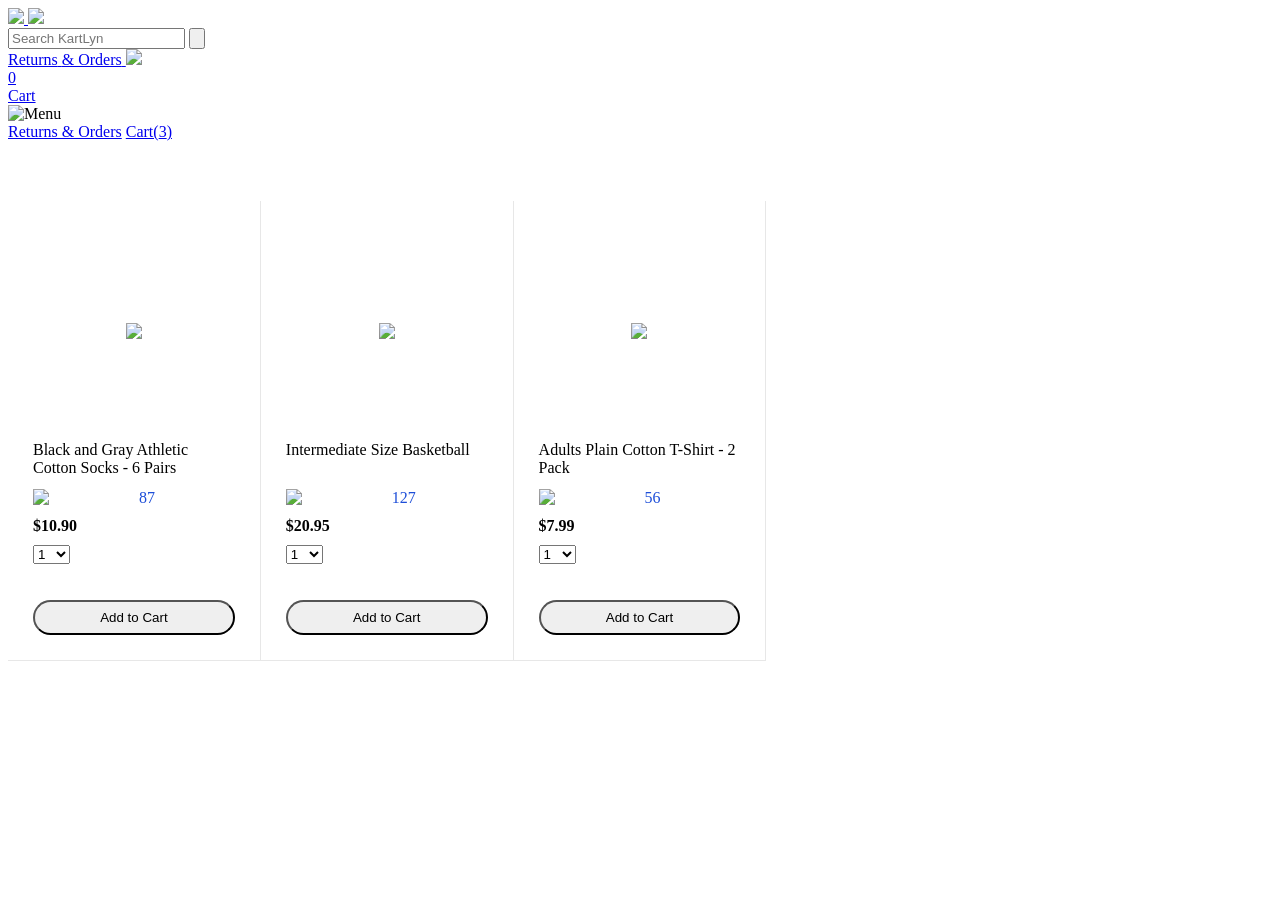
==== index.html @ 76f964a4 "Refactor KartLyn product search" ====
<!DOCTYPE html>
<html>

<head>
  <title>KartLyn</title>

  <!-- This code is needed for responsive design to work.
      (Responsive design = make the website look good on
      smaller screen sizes like a phone or a tablet). -->

  <meta name="viewport" content="width=device-width, initial-scale=1">

  <!-- Load a font called Roboto from Google Fonts. -->

  <link rel="preconnect" href="https://fonts.googleapis.com">
  <link rel="preconnect" href="https://fonts.gstatic.com" crossorigin>
  <link href="https://fonts.googleapis.com/css2?family=Roboto:wght@400;500;700&display=swap" rel="stylesheet">

  <!-- Here are the CSS files for this page. -->

  <link rel="stylesheet" href="styles/shared/general.css">
  <link rel="stylesheet" href="styles/shared/amazon-header.css">
  <link rel="stylesheet" href="styles/pages/amazon.css">

</head>

<body>
  <div class="kartlyn-header">

    <div class="kartlyn-header-left-section">
      <a href="index.html" class="header-link">
        <img class="kartlyn-logo" src="images/Kartlyn.PNG">
        <img class="kartlyn-mobile-logo" src="images/Kartlyn-mobile.webp">
      </a>
    </div>

    <div class="kartlyn-header-middle-section">
      <input class="search-bar" id="searchInput" type="search" placeholder="Search KartLyn" aria-label="Search products" autocomplete="off">

      <button class="search-button" id="searchButton" type="button" aria-label="Search products">
        <img class="search-icon" src="images/icons/search-icon.png" alt="">
      </button>
    </div>

    <div class="kartlyn-header-right-section">
      <a class="orders-link header-link" href="orders.html">
        <span class="returns-text">Returns</span>
        <span class="orders-text">& Orders</span>
      </a>

      <a class="cart-link header-link" href="checkout.html">
        <img class="cart-icon" src="images/icons/cart-icon.png">
        <div class="cart-quantity js-cart-quantity">0</div>
        <div class="cart-text">Cart</div>
      </a>
    </div>
    <div class="mobile-right-section js-mobile-right-section">
      <img src="images/icons/hamburger-menu.png" alt="Menu" class="hamburger-menu">
    </div>

  </div>

  <div class="menu-dropdown">
    <a href="orders.html">Returns & Orders</a>
    <a href="checkout.html">Cart(<span class="js-cart-quantity-mobile">3</span>)</a>
  </div>

  <div class="main">
    <p class="search-results-status js-search-results-status" aria-live="polite"></p>
    <div class="products-grid js-products-grid" id="searchedProduct">

      <div class="product-container">
        <div class="product-image-container">
          <img class="product-image" src="images/products/athletic-cotton-socks-6-pairs.jpg">
        </div>

        <div class="product-name limit-text-to-2-lines">
          Black and Gray Athletic Cotton Socks - 6 Pairs
        </div>

        <div class="product-rating-container">
          <img class="product-rating-stars" src="images/ratings/rating-45.png">
          <div class="product-rating-count link-primary">
            87
          </div>
        </div>

        <div class="product-price">
          $10.90
        </div>

        <div class="product-quantity-container">
          <select>
            <option selected value="1">1</option>
            <option value="2">2</option>
            <option value="3">3</option>
            <option value="4">4</option>
            <option value="5">5</option>
            <option value="6">6</option>
            <option value="7">7</option>
            <option value="8">8</option>
            <option value="9">9</option>
            <option value="10">10</option>
          </select>
        </div>

        <div class="product-spacer"></div>

        <div class="added-to-cart">
          <img src="images/icons/checkmark.png">
          Added
        </div>

        <button class="add-to-cart-button button-primary">
          Add to Cart
        </button>
      </div>

      <div class="product-container">
        <div class="product-image-container">
          <img class="product-image" src="images/products/intermediate-composite-basketball.jpg">
        </div>

        <div class="product-name limit-text-to-2-lines">
          Intermediate Size Basketball
        </div>

        <div class="product-rating-container">
          <img class="product-rating-stars" src="images/ratings/rating-40.png">
          <div class="product-rating-count link-primary">
            127
          </div>
        </div>

        <div class="product-price">
          $20.95
        </div>

        <div class="product-quantity-container">
          <select>
            <option selected value="1">1</option>
            <option value="2">2</option>
            <option value="3">3</option>
            <option value="4">4</option>
            <option value="5">5</option>
            <option value="6">6</option>
            <option value="7">7</option>
            <option value="8">8</option>
            <option value="9">9</option>
            <option value="10">10</option>
          </select>
        </div>

        <div class="product-spacer"></div>

        <div class="added-to-cart">
          <img src="images/icons/checkmark.png">
          Added
        </div>

        <button class="add-to-cart-button button-primary">
          Add to Cart
        </button>
      </div>

      <div class="product-container">
        <div class="product-image-container">
          <img class="product-image" src="images/products/adults-plain-cotton-tshirt-2-pack-teal.jpg">
        </div>

        <div class="product-name limit-text-to-2-lines">
          Adults Plain Cotton T-Shirt - 2 Pack
        </div>

        <div class="product-rating-container">
          <img class="product-rating-stars" src="images/ratings/rating-45.png">
          <div class="product-rating-count link-primary">
            56
          </div>
        </div>

        <div class="product-price">
          $7.99
        </div>

        <div class="product-quantity-container">
          <select>
            <option selected value="1">1</option>
            <option value="2">2</option>
            <option value="3">3</option>
            <option value="4">4</option>
            <option value="5">5</option>
            <option value="6">6</option>
            <option value="7">7</option>
            <option value="8">8</option>
            <option value="9">9</option>
            <option value="10">10</option>
          </select>
        </div>

        <div class="product-spacer"></div>

        <div class="added-to-cart">
          <img src="images/icons/checkmark.png">
          Added
        </div>

        <button class="add-to-cart-button button-primary">
          Add to Cart
        </button>
      </div>
    </div>
  </div>

  <script type="module" src="scripts/amazon.js">
  </script>

</body>

</html>
---- styles/pages/amazon.css ----
.main {
  margin-top: 60px;
}

.products-grid {
  display: grid;

  /* - In CSS Grid, 1fr means a column will take up the
       remaining space in the grid.
     - If we write 1fr 1fr ... 1fr; 8 times, this will
       divide the grid into 8 columns, each taking up an
       equal amount of the space.
     - repeat(8, 1fr); is a shortcut for repeating "1fr"
       8 times (instead of typing out "1fr" 8 times).
       repeat(...) is a special property that works with
       display: grid; */
  grid-template-columns: repeat(8, 1fr);
}

.search-results-status {
  min-height: 20px;
  margin: 16px 25px 0;
  color: #111827;
}

.search-results-status:empty {
  display: none;
}

.search-no-results {
  grid-column: 1 / -1;
  padding: 40px 25px;
  text-align: center;
  color: #111827;
}

/* @media is used to create responsive design (making the
   website look good on any screen size). This @media
   means when the screen width is 2000px or less, we
   will divide the grid into 7 columns instead of 8. */
@media (max-width: 2000px) {
  .products-grid {
    grid-template-columns: repeat(7, 1fr);
  }
}

/* This @media means when the screen width is 1600px or
   less, we will divide the grid into 6 columns. */
@media (max-width: 1600px) {
  .products-grid {
    grid-template-columns: repeat(6, 1fr);
  }
}

@media (max-width: 1300px) {
  .products-grid {
    grid-template-columns: repeat(5, 1fr);
  }
}

@media (max-width: 1000px) {
  .products-grid {
    grid-template-columns: repeat(4, 1fr);
  }
}

@media (max-width: 800px) {
  .products-grid {
    grid-template-columns: repeat(3, 1fr);
  }
}

@media (max-width: 575px) {
  .products-grid {
    grid-template-columns: repeat(2, 1fr);
  }
}

@media (max-width: 450px) {
  .products-grid {
    grid-template-columns: 1fr;
  }
}

.product-container {
  padding-top: 40px;
  padding-bottom: 25px;
  padding-left: 25px;
  padding-right: 25px;

  border-right: 1px solid rgb(231, 231, 231);
  border-bottom: 1px solid rgb(231, 231, 231);

  display: flex;
  flex-direction: column;
}

.product-image-container {
  display: flex;
  justify-content: center;
  align-items: center;

  height: 180px;
  margin-bottom: 20px;
}

.product-image {
  /* Images will overflow their container by default. To
    prevent this, we set max-width and max-height to 100%
    so they stay inside their container. */
  max-width: 100%;
  max-height: 100%;
}

.product-name {
  height: 40px;
  margin-bottom: 5px;
}

.product-rating-container {
  display: flex;
  align-items: center;
  margin-bottom: 10px;
}

.product-rating-stars {
  width: 100px;
  margin-right: 6px;
}

.product-rating-count {
  color: #1D4ED8;
  cursor: pointer;
  margin-top: 3px;
}

.product-price {
  font-weight: 700;
  margin-bottom: 10px;
}

.product-quantity-container {
  margin-bottom: 8px;
}

.product-spacer {
  flex: 1;
}
.product-other-info{
  display: flex;
  gap: 20px;
  align-items: center;
  margin-bottom: 8px;
}
.product-other-info .size-fashion{
  font-size: 12px;
  border: none;
}

.product-other-info a, .product-other-info  p{
  font-size: 14px;
  font-weight: 500;
}
.product-other-info h1{
  font-size: 14px;
  font-weight: 400;
  color: red;
}
.product-other-info img{
  width: 34px;
}
.added-to-cart {
  color: rgb(6, 125, 98);
  font-size: 16px;
  display: flex;
  align-items: center;
  margin-bottom: 8px;
  opacity: 0;
}
.js-show-added .js-added-to-cart{
  opacity: 1;
}
.added-to-cart img {
  height: 20px;
  margin-right: 5px;
}

.add-to-cart-button {
  width: 100%;
  padding: 8px;
  border-radius: 50px;
}
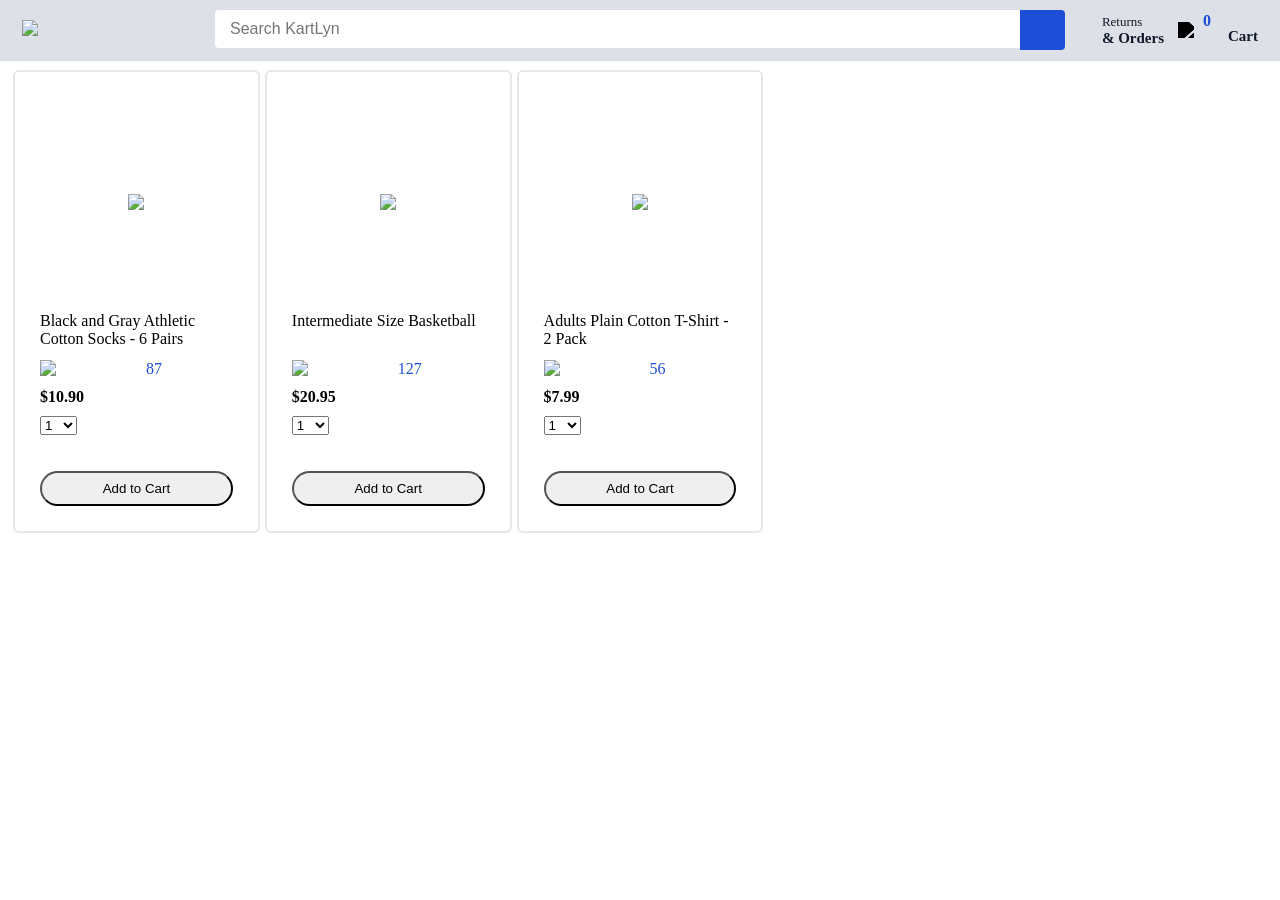
==== commit 00770dd1: "Add KartLyn favicon to all pages" ====
--- a/index.html
+++ b/index.html
@@ -3,6 +3,7 @@
 
 <head>
   <title>KartLyn</title>
+  <link rel="icon" type="image/webp" href="images/Kartlyn-mobile.webp">
 
   <!-- This code is needed for responsive design to work.
       (Responsive design = make the website look good on
--- a/styles/shared/amazon-header.css
+++ b/styles/shared/amazon-header.css
@@ -0,0 +1,222 @@
+.kartlyn-header {
+  background-color: #dee0e7;
+  color: #111827;
+  border-bottom: 1px solid #d9dbdf;
+  padding-left: 15px;
+  padding-right: 15px;
+
+  display: flex;
+  align-items: center;
+  justify-content: space-between;
+
+  position: fixed;
+  top: 0;
+  left: 0;
+  right: 0;
+  height: 60px;
+}
+
+.kartlyn-header-left-section {
+  width: 180px;
+}
+
+/* @media (max-width: 800px) {
+  .kartlyn-header-left-section {
+    width: unset;
+  }
+} */
+
+.menu-dropdown {
+  display: none;
+}
+
+.mobile-right-section {
+  display: none;
+}
+
+.header-link {
+  display: inline-block;
+  padding: 6px;
+  border-radius: 2px;
+  cursor: pointer;
+  text-decoration: none;
+  border: 1px solid rgba(0, 0, 0, 0);
+}
+
+.header-link:hover {
+  border: 1px solid #E5E7EB;
+}
+
+.kartlyn-logo {
+  width: calc(200px - 20%);
+  box-sizing: border-box;
+}
+
+.kartlyn-mobile-logo {
+  display: none;
+}
+
+@media (max-width: 756px) {
+  .kartlyn-header-left-section {
+    width: 150px;
+  }
+
+  .kartlyn-logo {
+    width: calc(200px - 45%);
+    box-sizing: border-box;
+  }
+
+}
+
+@media (max-width: 575px) {
+  .kartlyn-logo {
+    display: none;
+  }
+
+  .kartlyn-header-left-section {
+    width: unset;
+  }
+
+  .kartlyn-mobile-logo {
+    display: block;
+    height: 35px;
+    width: 35px;
+    margin-top: 5px;
+    border-radius: 4px;
+    padding: 2px;
+    box-sizing: border-box;
+  }
+
+  .kartlyn-header .kartlyn-header-right-section {
+    display: none;
+  }
+
+  .mobile-right-section {
+    display: block;
+  }
+
+  .mobile-right-section {
+    cursor: pointer;
+
+  }
+
+  .menu-dropdown-show {
+    background-color: #dee0e7;
+    border-bottom: 1px solid #E5E7EB;
+    padding-bottom: 10px;
+    display: grid;
+    width: 100%;
+    place-items: center;
+    gap: 10px;
+    position: fixed;
+    top: 60px;
+  }
+
+  .menu-dropdown-show a {
+    color: #111827;
+    text-decoration: none;
+    font-size: 18px;
+  }
+}
+
+.kartlyn-header-middle-section {
+  flex: 1;
+  max-width: 850px;
+  margin-left: 10px;
+  margin-right: 10px;
+  display: flex;
+}
+
+.search-bar {
+  flex: 1;
+  width: 0;
+  font-size: 16px;
+  height: 38px;
+  padding-left: 15px;
+  border: none;
+  border-top-left-radius: 4px;
+  border-bottom-left-radius: 4px;
+  border-top-right-radius: 0;
+  border-bottom-right-radius: 0;
+}
+
+.search-button {
+  background-color: #1D4ED8;
+  border: none;
+  width: 45px;
+  height: 40px;
+  border-top-right-radius: 4px;
+  border-bottom-right-radius: 4px;
+  flex-shrink: 0;
+}
+
+.search-button:hover {
+  background-color: #1E40AF;
+}
+
+.search-icon {
+  height: 22px;
+  margin-left: 2px;
+  margin-top: 3px;
+  filter: brightness(0) invert(1);
+}
+
+.kartlyn-header-right-section {
+  width: 180px;
+  flex-shrink: 0;
+  display: flex;
+  justify-content: end;
+}
+
+.orders-link {
+  color: #111827;
+}
+
+.returns-text {
+  display: block;
+  font-size: 13px;
+}
+
+.orders-text {
+  display: block;
+  font-size: 15px;
+  font-weight: 700;
+}
+
+.cart-link {
+  color: #111827;
+  display: flex;
+  align-items: center;
+  position: relative;
+}
+
+.cart-icon {
+  width: 50px;
+  filter: brightness(0);
+}
+
+.cart-text {
+  margin-top: 12px;
+  font-size: 15px;
+  font-weight: 700;
+}
+
+.cart-quantity {
+  color: #1D4ED8;
+  font-size: 16px;
+  font-weight: 700;
+
+  position: absolute;
+  top: 4px;
+  left: 22px;
+
+  width: 26px;
+  text-align: center;
+}
+
+.menu-dropdown span {
+  color: #1D4ED8;
+  font-size: 16px;
+  font-weight: 700;
+
+}
--- a/styles/pages/amazon.css
+++ b/styles/pages/amazon.css
@@ -15,6 +15,8 @@
        repeat(...) is a special property that works with
        display: grid; */
   grid-template-columns: repeat(8, 1fr);
+  gap: 5px;
+  margin: 70px 5px 5px 5px;
 }
 
 .search-results-status {
@@ -88,11 +90,18 @@
   padding-left: 25px;
   padding-right: 25px;
 
-  border-right: 1px solid rgb(231, 231, 231);
-  border-bottom: 1px solid rgb(231, 231, 231);
-
+  border: 2px solid rgb(231, 231, 231);
+  border-radius: 6px;
+  
   display: flex;
   flex-direction: column;
+
+  transition: 0.25s ease;
+}
+
+.product-container:hover {
+  transform: translateY(-3px);
+  box-shadow: 0 8px 25px rgba(0, 0, 0, 0.08);
 }
 
 .product-image-container {
@@ -146,29 +155,35 @@
 .product-spacer {
   flex: 1;
 }
-.product-other-info{
+
+.product-other-info {
   display: flex;
   gap: 20px;
   align-items: center;
   margin-bottom: 8px;
 }
-.product-other-info .size-fashion{
+
+.product-other-info .size-fashion {
   font-size: 12px;
   border: none;
 }
 
-.product-other-info a, .product-other-info  p{
+.product-other-info a,
+.product-other-info p {
   font-size: 14px;
   font-weight: 500;
 }
-.product-other-info h1{
+
+.product-other-info h1 {
   font-size: 14px;
   font-weight: 400;
   color: red;
 }
-.product-other-info img{
+
+.product-other-info img {
   width: 34px;
 }
+
 .added-to-cart {
   color: rgb(6, 125, 98);
   font-size: 16px;
@@ -177,9 +192,11 @@
   margin-bottom: 8px;
   opacity: 0;
 }
-.js-show-added .js-added-to-cart{
+
+.js-show-added .js-added-to-cart {
   opacity: 1;
 }
+
 .added-to-cart img {
   height: 20px;
   margin-right: 5px;
@@ -189,4 +206,4 @@
   width: 100%;
   padding: 8px;
   border-radius: 50px;
-}
+}
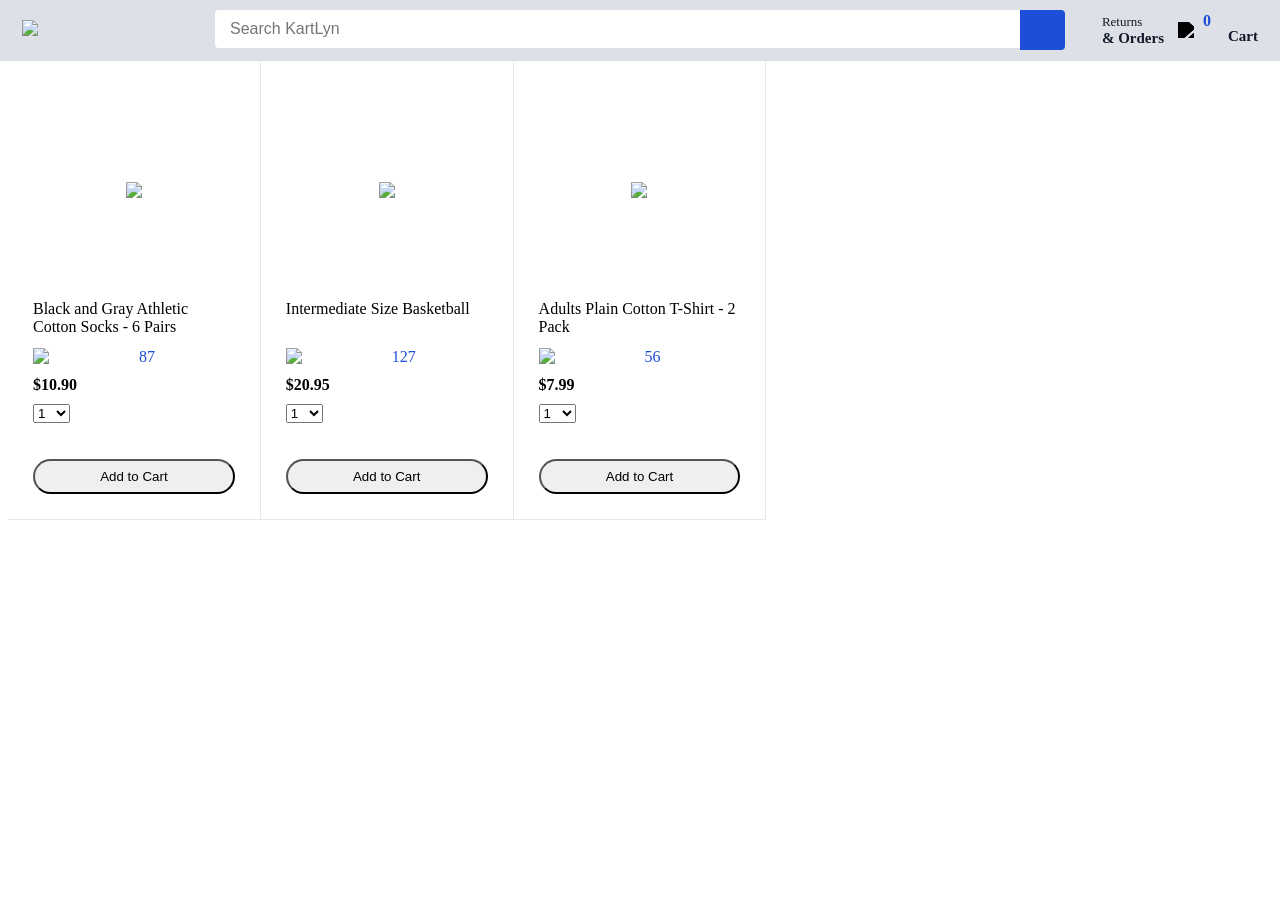
==== commit 836f4226: "Update KartLyn imports and script paths" ====
--- a/index.html
+++ b/index.html
@@ -20,8 +20,8 @@
   <!-- Here are the CSS files for this page. -->
 
   <link rel="stylesheet" href="styles/shared/general.css">
-  <link rel="stylesheet" href="styles/shared/amazon-header.css">
-  <link rel="stylesheet" href="styles/pages/amazon.css">
+  <link rel="stylesheet" href="styles/shared/kartlyn-header.css">
+  <link rel="stylesheet" href="styles/pages/kartlyn.css">
 
 </head>
 
@@ -213,7 +213,7 @@
     </div>
   </div>
 
-  <script type="module" src="scripts/amazon.js">
+  <script type="module" src="scripts/kartlyn.js">
   </script>
 
 </body>
--- a/styles/shared/kartlyn-header.css
+++ b/styles/shared/kartlyn-header.css
@@ -0,0 +1,222 @@
+.kartlyn-header {
+  background-color: #dee0e7;
+  color: #111827;
+  border-bottom: 1px solid #d9dbdf;
+  padding-left: 15px;
+  padding-right: 15px;
+
+  display: flex;
+  align-items: center;
+  justify-content: space-between;
+
+  position: fixed;
+  top: 0;
+  left: 0;
+  right: 0;
+  height: 60px;
+}
+
+.kartlyn-header-left-section {
+  width: 180px;
+}
+
+/* @media (max-width: 800px) {
+  .kartlyn-header-left-section {
+    width: unset;
+  }
+} */
+
+.menu-dropdown {
+  display: none;
+}
+
+.mobile-right-section {
+  display: none;
+}
+
+.header-link {
+  display: inline-block;
+  padding: 6px;
+  border-radius: 2px;
+  cursor: pointer;
+  text-decoration: none;
+  border: 1px solid rgba(0, 0, 0, 0);
+}
+
+.header-link:hover {
+  border: 1px solid #E5E7EB;
+}
+
+.kartlyn-logo {
+  width: calc(200px - 20%);
+  box-sizing: border-box;
+}
+
+.kartlyn-mobile-logo {
+  display: none;
+}
+
+@media (max-width: 756px) {
+  .kartlyn-header-left-section {
+    width: 150px;
+  }
+
+  .kartlyn-logo {
+    width: calc(200px - 45%);
+    box-sizing: border-box;
+  }
+
+}
+
+@media (max-width: 575px) {
+  .kartlyn-logo {
+    display: none;
+  }
+
+  .kartlyn-header-left-section {
+    width: unset;
+  }
+
+  .kartlyn-mobile-logo {
+    display: block;
+    height: 35px;
+    width: 35px;
+    margin-top: 5px;
+    border-radius: 4px;
+    padding: 2px;
+    box-sizing: border-box;
+  }
+
+  .kartlyn-header .kartlyn-header-right-section {
+    display: none;
+  }
+
+  .mobile-right-section {
+    display: block;
+  }
+
+  .mobile-right-section {
+    cursor: pointer;
+
+  }
+
+  .menu-dropdown-show {
+    background-color: #dee0e7;
+    border-bottom: 1px solid #E5E7EB;
+    padding-bottom: 10px;
+    display: grid;
+    width: 100%;
+    place-items: center;
+    gap: 10px;
+    position: fixed;
+    top: 60px;
+  }
+
+  .menu-dropdown-show a {
+    color: #111827;
+    text-decoration: none;
+    font-size: 18px;
+  }
+}
+
+.kartlyn-header-middle-section {
+  flex: 1;
+  max-width: 850px;
+  margin-left: 10px;
+  margin-right: 10px;
+  display: flex;
+}
+
+.search-bar {
+  flex: 1;
+  width: 0;
+  font-size: 16px;
+  height: 38px;
+  padding-left: 15px;
+  border: none;
+  border-top-left-radius: 4px;
+  border-bottom-left-radius: 4px;
+  border-top-right-radius: 0;
+  border-bottom-right-radius: 0;
+}
+
+.search-button {
+  background-color: #1D4ED8;
+  border: none;
+  width: 45px;
+  height: 40px;
+  border-top-right-radius: 4px;
+  border-bottom-right-radius: 4px;
+  flex-shrink: 0;
+}
+
+.search-button:hover {
+  background-color: #1E40AF;
+}
+
+.search-icon {
+  height: 22px;
+  margin-left: 2px;
+  margin-top: 3px;
+  filter: brightness(0) invert(1);
+}
+
+.kartlyn-header-right-section {
+  width: 180px;
+  flex-shrink: 0;
+  display: flex;
+  justify-content: end;
+}
+
+.orders-link {
+  color: #111827;
+}
+
+.returns-text {
+  display: block;
+  font-size: 13px;
+}
+
+.orders-text {
+  display: block;
+  font-size: 15px;
+  font-weight: 700;
+}
+
+.cart-link {
+  color: #111827;
+  display: flex;
+  align-items: center;
+  position: relative;
+}
+
+.cart-icon {
+  width: 50px;
+  filter: brightness(0);
+}
+
+.cart-text {
+  margin-top: 12px;
+  font-size: 15px;
+  font-weight: 700;
+}
+
+.cart-quantity {
+  color: #1D4ED8;
+  font-size: 16px;
+  font-weight: 700;
+
+  position: absolute;
+  top: 4px;
+  left: 22px;
+
+  width: 26px;
+  text-align: center;
+}
+
+.menu-dropdown span {
+  color: #1D4ED8;
+  font-size: 16px;
+  font-weight: 700;
+
+}
--- a/styles/pages/kartlyn.css
+++ b/styles/pages/kartlyn.css
@@ -0,0 +1,192 @@
+.main {
+  margin-top: 60px;
+}
+
+.products-grid {
+  display: grid;
+
+  /* - In CSS Grid, 1fr means a column will take up the
+       remaining space in the grid.
+     - If we write 1fr 1fr ... 1fr; 8 times, this will
+       divide the grid into 8 columns, each taking up an
+       equal amount of the space.
+     - repeat(8, 1fr); is a shortcut for repeating "1fr"
+       8 times (instead of typing out "1fr" 8 times).
+       repeat(...) is a special property that works with
+       display: grid; */
+  grid-template-columns: repeat(8, 1fr);
+}
+
+.search-results-status {
+  min-height: 20px;
+  margin: 16px 25px 0;
+  color: #111827;
+}
+
+.search-results-status:empty {
+  display: none;
+}
+
+.search-no-results {
+  grid-column: 1 / -1;
+  padding: 40px 25px;
+  text-align: center;
+  color: #111827;
+}
+
+/* @media is used to create responsive design (making the
+   website look good on any screen size). This @media
+   means when the screen width is 2000px or less, we
+   will divide the grid into 7 columns instead of 8. */
+@media (max-width: 2000px) {
+  .products-grid {
+    grid-template-columns: repeat(7, 1fr);
+  }
+}
+
+/* This @media means when the screen width is 1600px or
+   less, we will divide the grid into 6 columns. */
+@media (max-width: 1600px) {
+  .products-grid {
+    grid-template-columns: repeat(6, 1fr);
+  }
+}
+
+@media (max-width: 1300px) {
+  .products-grid {
+    grid-template-columns: repeat(5, 1fr);
+  }
+}
+
+@media (max-width: 1000px) {
+  .products-grid {
+    grid-template-columns: repeat(4, 1fr);
+  }
+}
+
+@media (max-width: 800px) {
+  .products-grid {
+    grid-template-columns: repeat(3, 1fr);
+  }
+}
+
+@media (max-width: 575px) {
+  .products-grid {
+    grid-template-columns: repeat(2, 1fr);
+  }
+}
+
+@media (max-width: 450px) {
+  .products-grid {
+    grid-template-columns: 1fr;
+  }
+}
+
+.product-container {
+  padding-top: 40px;
+  padding-bottom: 25px;
+  padding-left: 25px;
+  padding-right: 25px;
+
+  border-right: 1px solid rgb(231, 231, 231);
+  border-bottom: 1px solid rgb(231, 231, 231);
+
+  display: flex;
+  flex-direction: column;
+}
+
+.product-image-container {
+  display: flex;
+  justify-content: center;
+  align-items: center;
+
+  height: 180px;
+  margin-bottom: 20px;
+}
+
+.product-image {
+  /* Images will overflow their container by default. To
+    prevent this, we set max-width and max-height to 100%
+    so they stay inside their container. */
+  max-width: 100%;
+  max-height: 100%;
+}
+
+.product-name {
+  height: 40px;
+  margin-bottom: 5px;
+}
+
+.product-rating-container {
+  display: flex;
+  align-items: center;
+  margin-bottom: 10px;
+}
+
+.product-rating-stars {
+  width: 100px;
+  margin-right: 6px;
+}
+
+.product-rating-count {
+  color: #1D4ED8;
+  cursor: pointer;
+  margin-top: 3px;
+}
+
+.product-price {
+  font-weight: 700;
+  margin-bottom: 10px;
+}
+
+.product-quantity-container {
+  margin-bottom: 8px;
+}
+
+.product-spacer {
+  flex: 1;
+}
+.product-other-info{
+  display: flex;
+  gap: 20px;
+  align-items: center;
+  margin-bottom: 8px;
+}
+.product-other-info .size-fashion{
+  font-size: 12px;
+  border: none;
+}
+
+.product-other-info a, .product-other-info  p{
+  font-size: 14px;
+  font-weight: 500;
+}
+.product-other-info h1{
+  font-size: 14px;
+  font-weight: 400;
+  color: red;
+}
+.product-other-info img{
+  width: 34px;
+}
+.added-to-cart {
+  color: rgb(6, 125, 98);
+  font-size: 16px;
+  display: flex;
+  align-items: center;
+  margin-bottom: 8px;
+  opacity: 0;
+}
+.js-show-added .js-added-to-cart{
+  opacity: 1;
+}
+.added-to-cart img {
+  height: 20px;
+  margin-right: 5px;
+}
+
+.add-to-cart-button {
+  width: 100%;
+  padding: 8px;
+  border-radius: 50px;
+}
